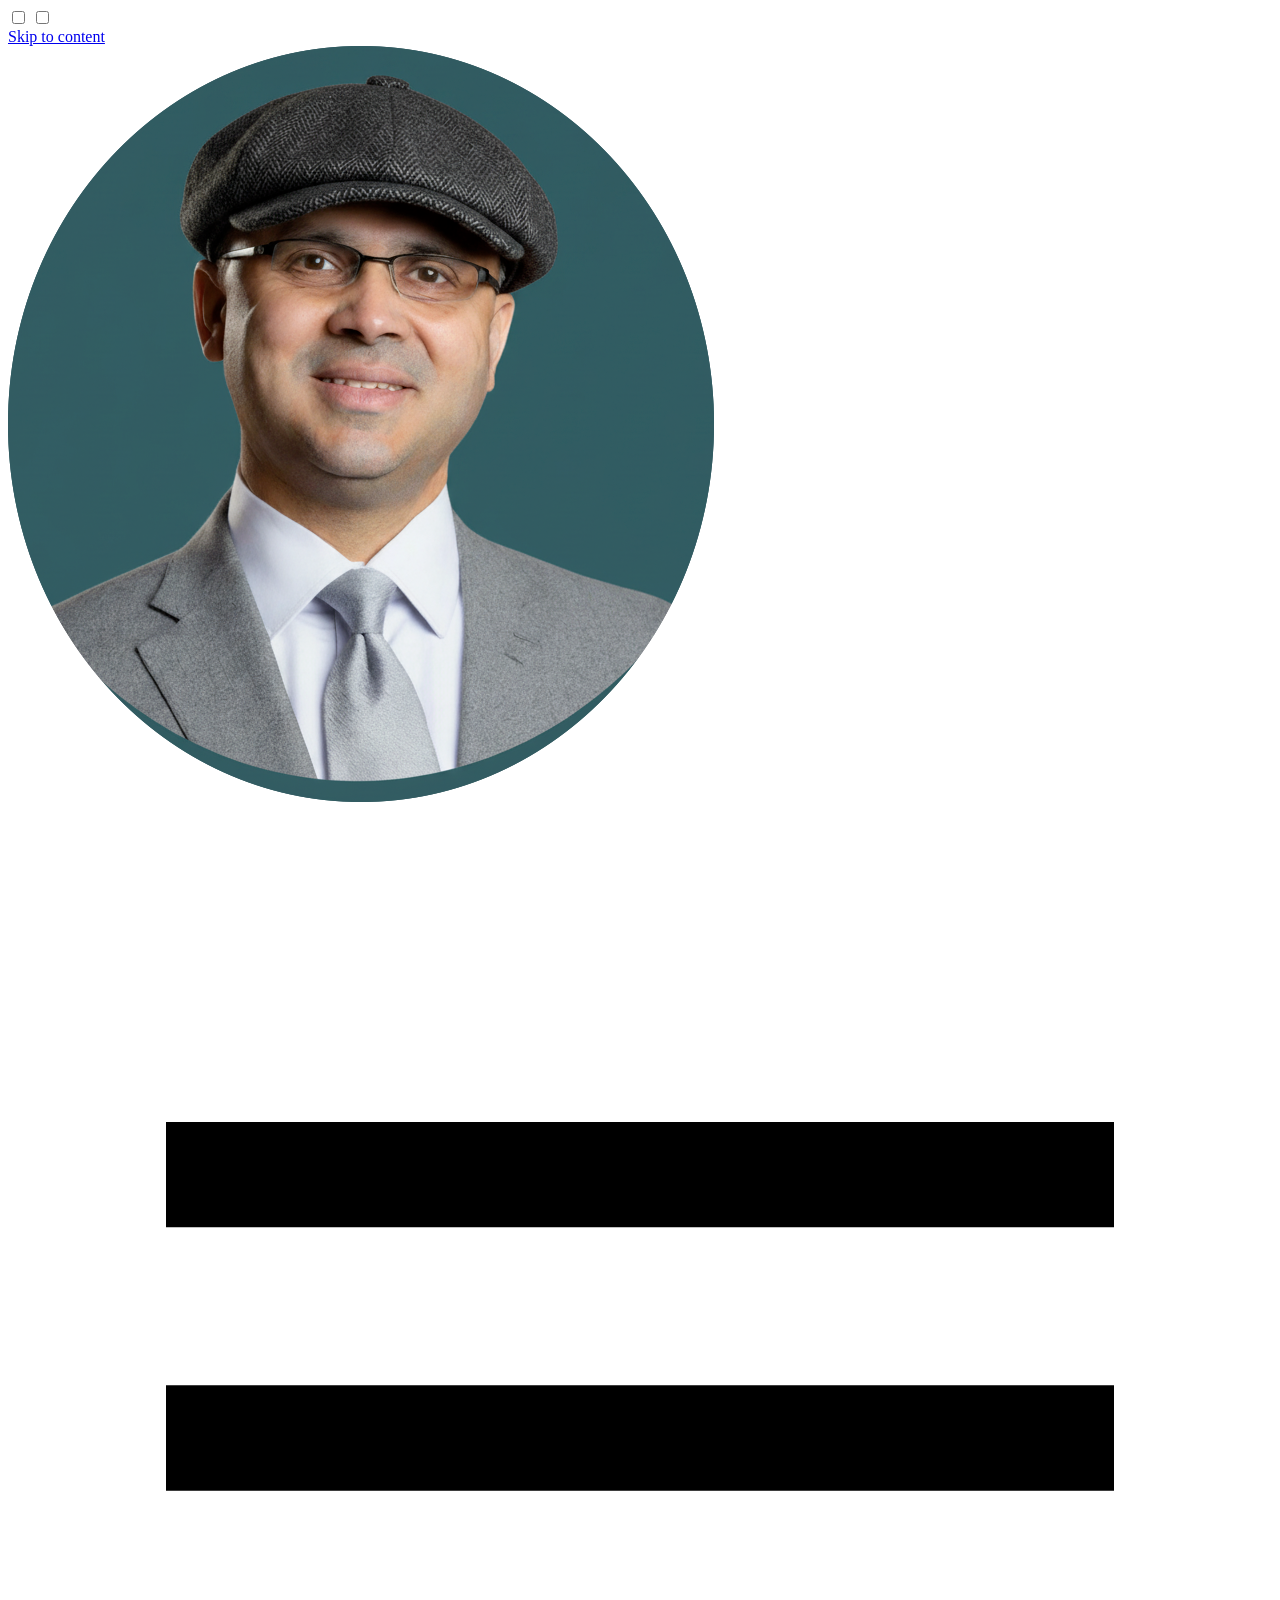
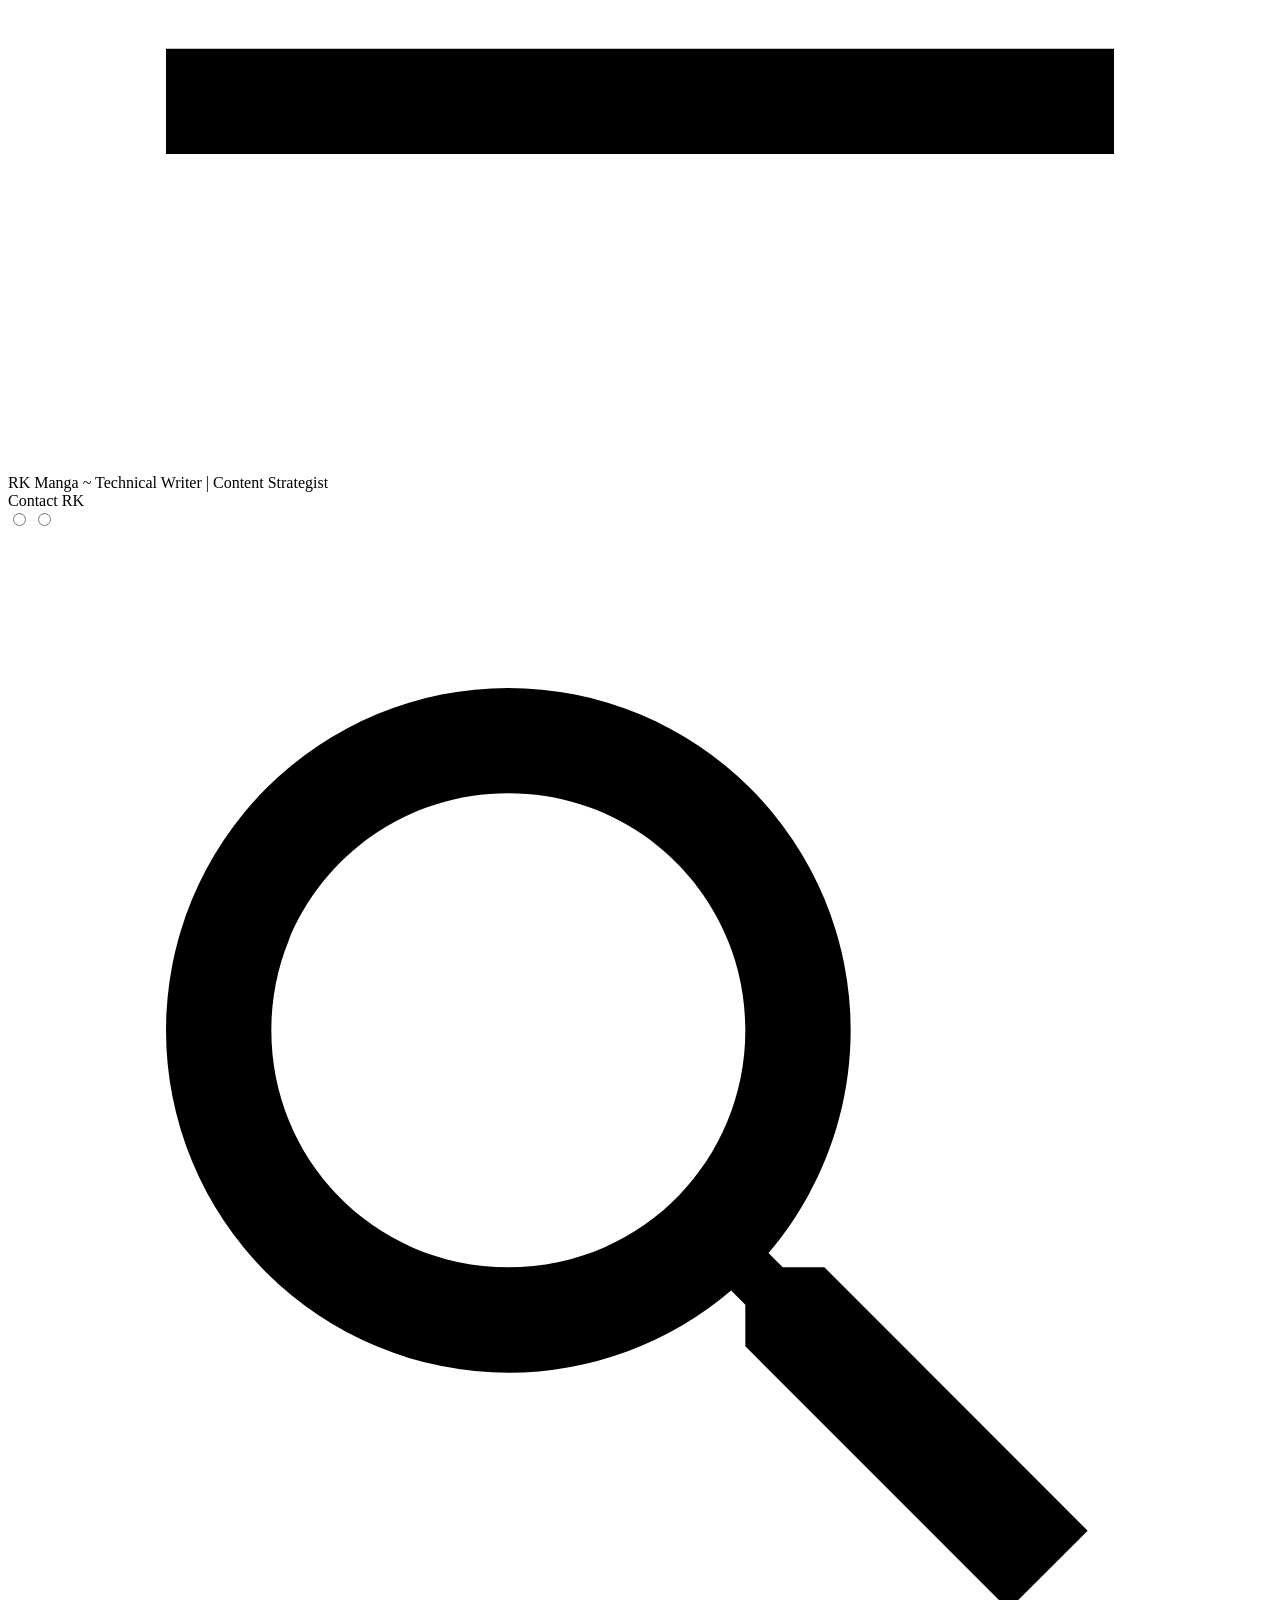
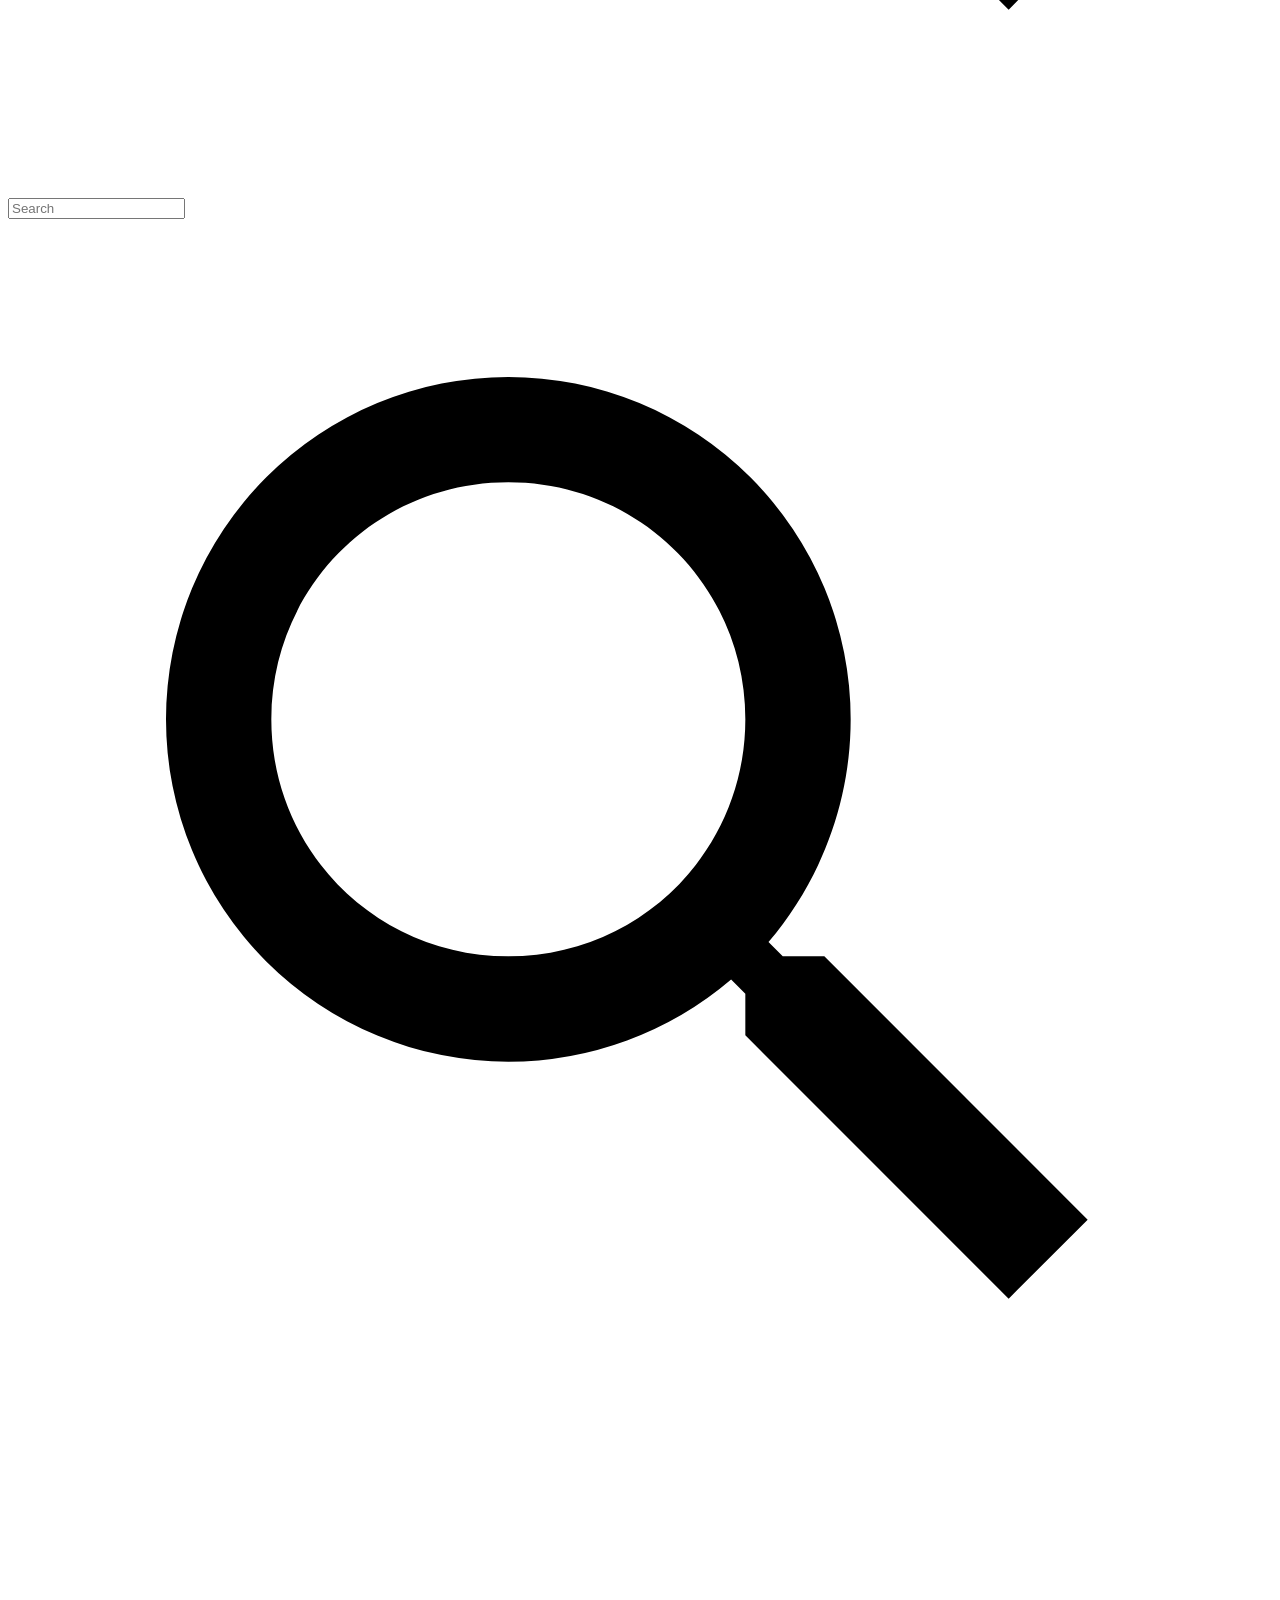
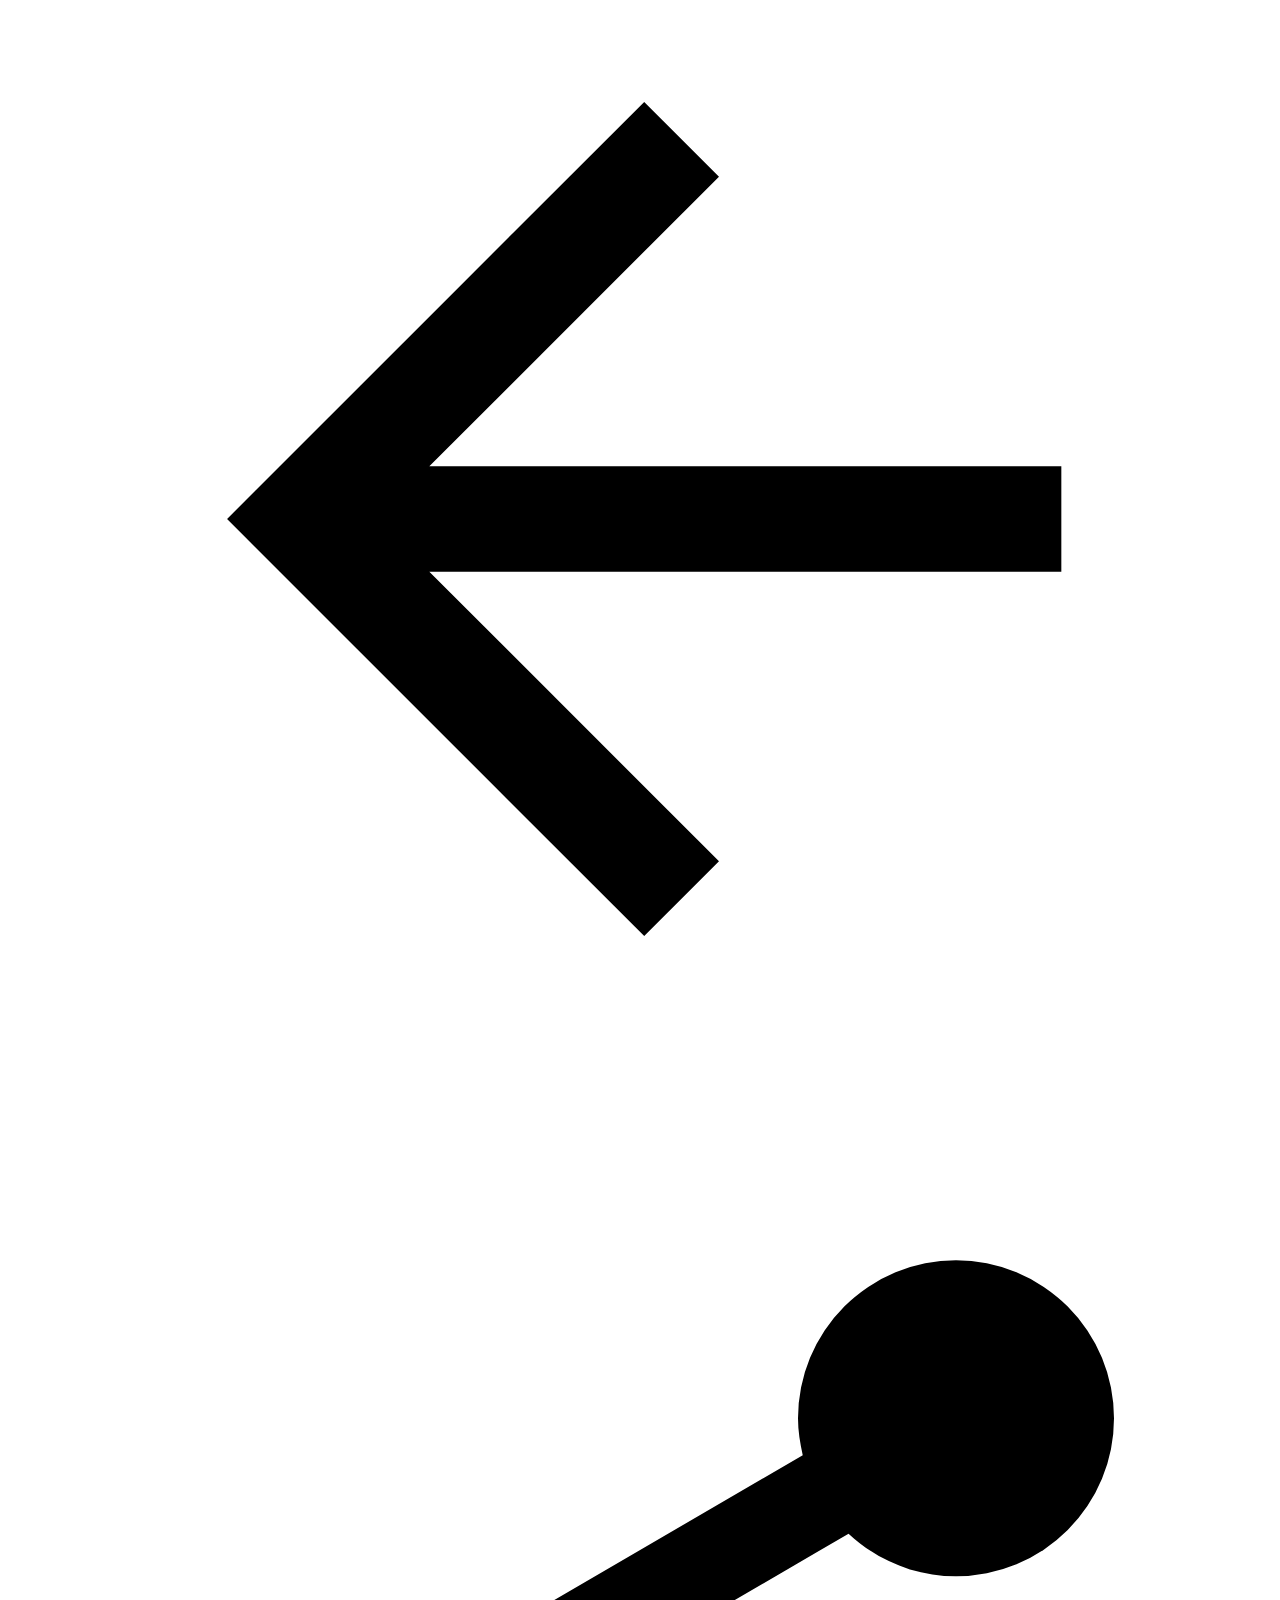
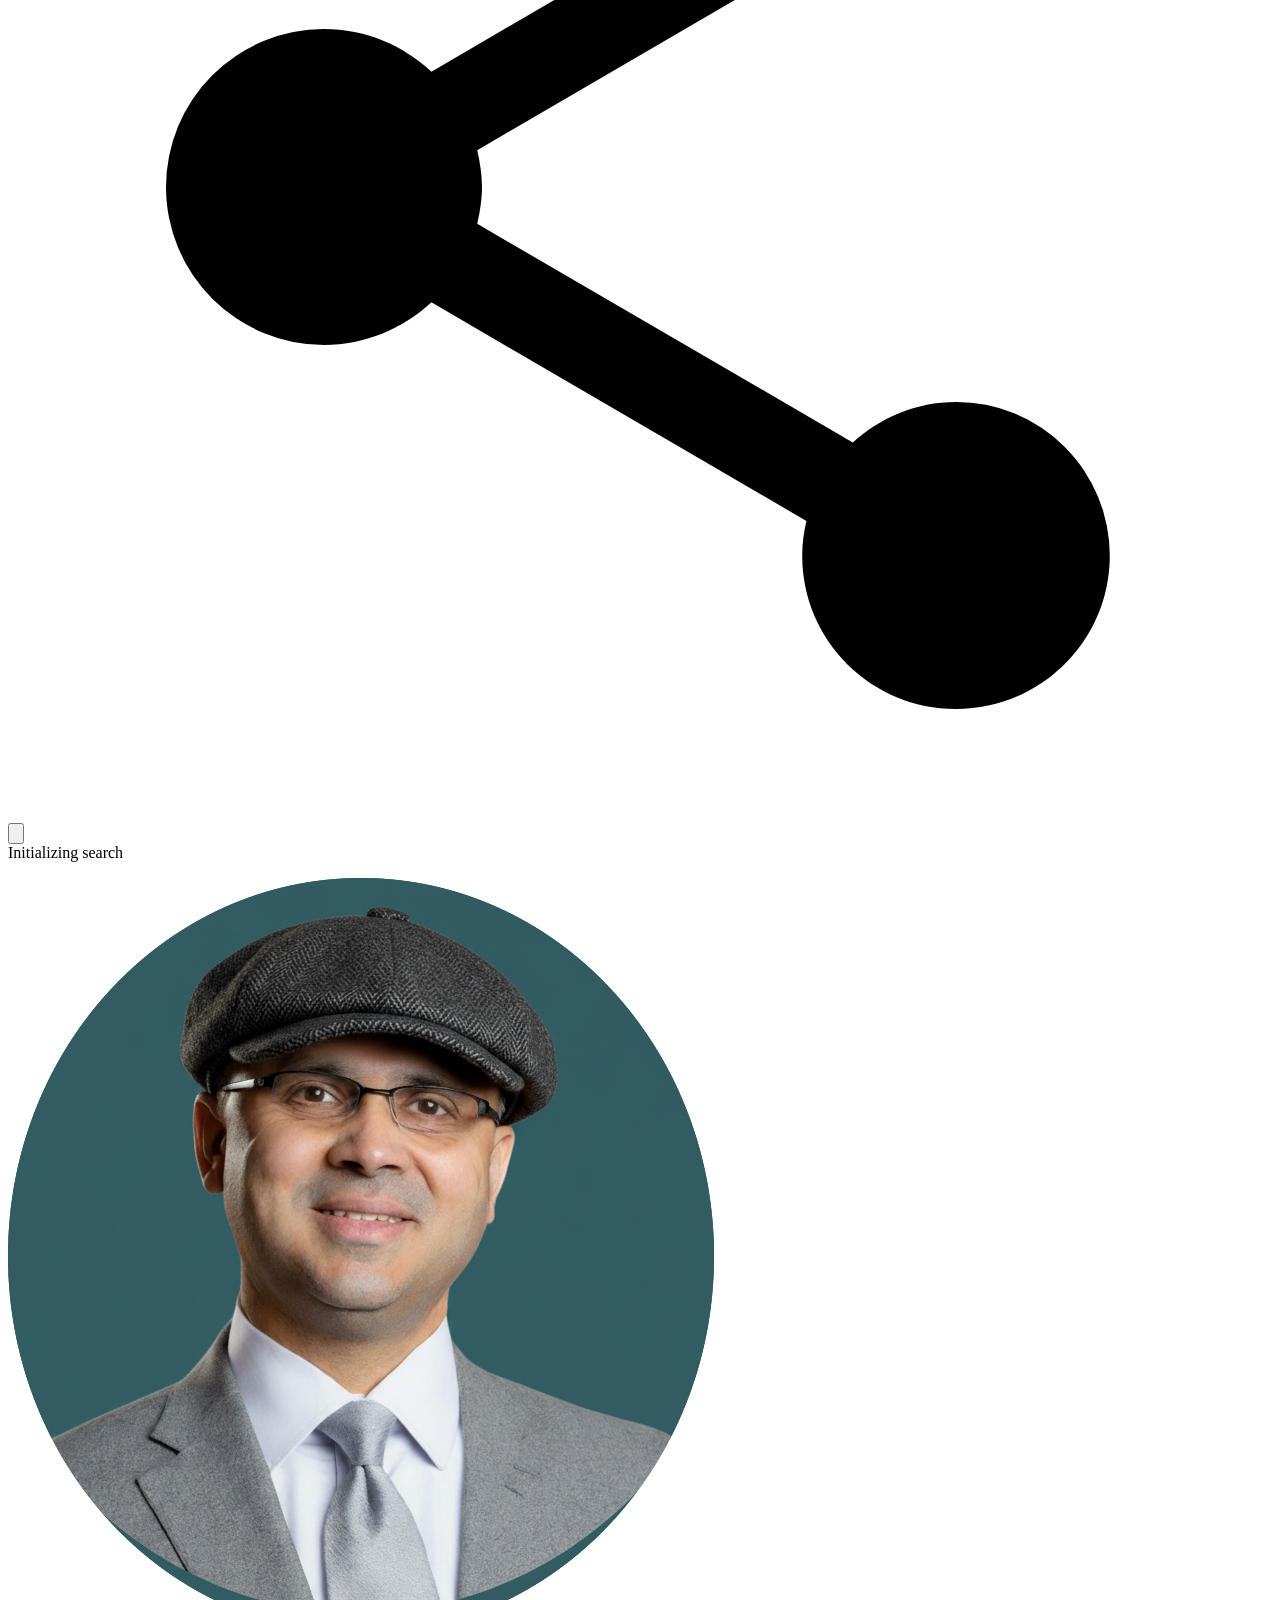
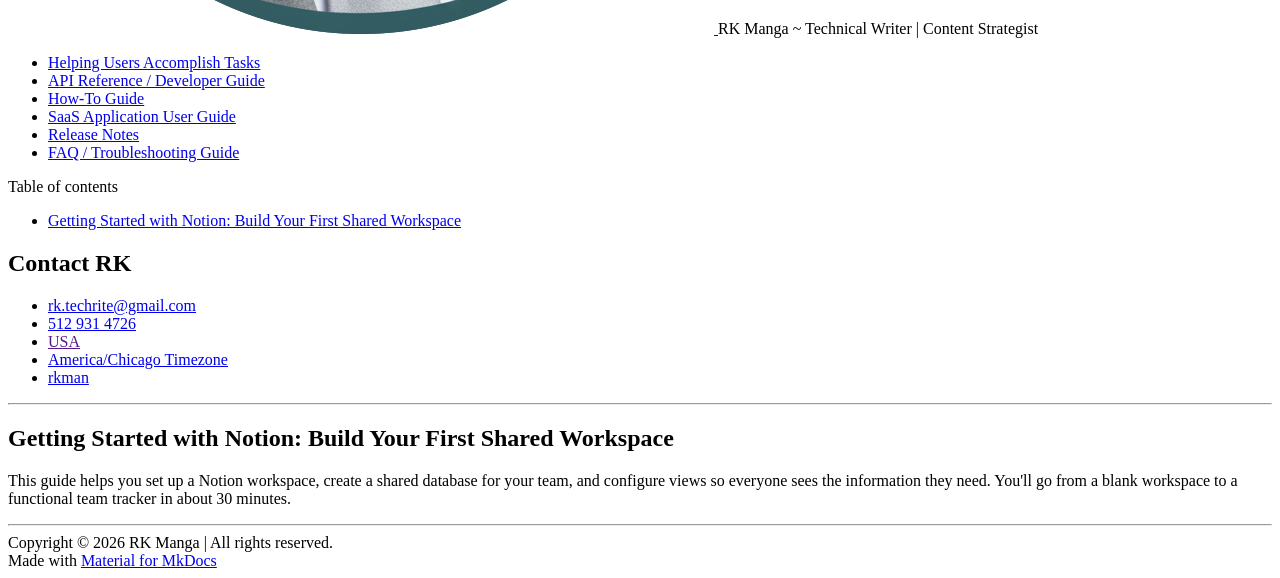
==== site/contact/index.html @ 04f188a4 "Updates" ====
<!doctype html>
<html lang="en" class="no-js">
  <head>
    
      <meta charset="utf-8">
      <meta name="viewport" content="width=device-width,initial-scale=1">
      
        <meta name="description" content="Personal portfolio of RK Manga, showcasing technical writing projects and expertise.">
      
      
      
        <link rel="canonical" href="https://sitename.example/contact/">
      
      
      
      
        
      
      
      <link rel="icon" href="../assets/images/favicon.png">
      <meta name="generator" content="mkdocs-1.6.1, mkdocs-material-9.7.6">
    
    
      
        <title>Contact RK - RK Manga ~ Technical Writer | Content Strategist</title>
      
    
    
      <link rel="stylesheet" href="../assets/stylesheets/main.484c7ddc.min.css">
      
        
        <link rel="stylesheet" href="../assets/stylesheets/palette.ab4e12ef.min.css">
      
      


    
    
      
    
    
      
        
        
        <link rel="preconnect" href="https://fonts.gstatic.com" crossorigin>
        <link rel="stylesheet" href="https://fonts.googleapis.com/css?family=Roboto:300,300i,400,400i,700,700i%7CRoboto+Mono:400,400i,700,700i&display=fallback">
        <style>:root{--md-text-font:"Roboto";--md-code-font:"Roboto Mono"}</style>
      
    
    
    <script>__md_scope=new URL("..",location),__md_hash=e=>[...e].reduce(((e,_)=>(e<<5)-e+_.charCodeAt(0)),0),__md_get=(e,_=localStorage,t=__md_scope)=>JSON.parse(_.getItem(t.pathname+"."+e)),__md_set=(e,_,t=localStorage,a=__md_scope)=>{try{t.setItem(a.pathname+"."+e,JSON.stringify(_))}catch(e){}}</script>
    
      

    
    
  </head>
  
  
    
    
      
    
    
    
    
    <body dir="ltr" data-md-color-scheme="slate" data-md-color-primary="cyan" data-md-color-accent="deep-orange">
  
    
    <input class="md-toggle" data-md-toggle="drawer" type="checkbox" id="__drawer" autocomplete="off">
    <input class="md-toggle" data-md-toggle="search" type="checkbox" id="__search" autocomplete="off">
    <label class="md-overlay" for="__drawer"></label>
    <div data-md-component="skip">
      
        
        <a href="#getting-started-with-notion-build-your-first-shared-workspace" class="md-skip">
          Skip to content
        </a>
      
    </div>
    <div data-md-component="announce">
      
    </div>
    
    
      

  

<header class="md-header md-header--shadow" data-md-component="header">
  <nav class="md-header__inner md-grid" aria-label="Header">
    <a href=".." title="RK Manga ~ Technical Writer | Content Strategist" class="md-header__button md-logo" aria-label="RK Manga ~ Technical Writer | Content Strategist" data-md-component="logo">
      
  <img src="../assets/logo.png" alt="logo">

    </a>
    <label class="md-header__button md-icon" for="__drawer">
      
      <svg xmlns="http://www.w3.org/2000/svg" viewBox="0 0 24 24"><path d="M3 6h18v2H3zm0 5h18v2H3zm0 5h18v2H3z"/></svg>
    </label>
    <div class="md-header__title" data-md-component="header-title">
      <div class="md-header__ellipsis">
        <div class="md-header__topic">
          <span class="md-ellipsis">
            RK Manga ~ Technical Writer | Content Strategist
          </span>
        </div>
        <div class="md-header__topic" data-md-component="header-topic">
          <span class="md-ellipsis">
            
              Contact RK
            
          </span>
        </div>
      </div>
    </div>
    
      
        <form class="md-header__option" data-md-component="palette">
  
    
    
    
    <input class="md-option" data-md-color-media="" data-md-color-scheme="slate" data-md-color-primary="cyan" data-md-color-accent="deep-orange"  aria-label="Dark mode"  type="radio" name="__palette" id="__palette_0">
    
      <label class="md-header__button md-icon" title="Dark mode" for="__palette_1" hidden>
        <svg xmlns="http://www.w3.org/2000/svg" viewBox="0 0 24 24"><path d="M12 7a5 5 0 0 1 5 5 5 5 0 0 1-5 5 5 5 0 0 1-5-5 5 5 0 0 1 5-5m0 2a3 3 0 0 0-3 3 3 3 0 0 0 3 3 3 3 0 0 0 3-3 3 3 0 0 0-3-3m0-7 2.39 3.42C13.65 5.15 12.84 5 12 5s-1.65.15-2.39.42zM3.34 7l4.16-.35A7.2 7.2 0 0 0 5.94 8.5c-.44.74-.69 1.5-.83 2.29zm.02 10 1.76-3.77a7.131 7.131 0 0 0 2.38 4.14zM20.65 7l-1.77 3.79a7.02 7.02 0 0 0-2.38-4.15zm-.01 10-4.14.36c.59-.51 1.12-1.14 1.54-1.86.42-.73.69-1.5.83-2.29zM12 22l-2.41-3.44c.74.27 1.55.44 2.41.44.82 0 1.63-.17 2.37-.44z"/></svg>
      </label>
    
  
    
    
    
    <input class="md-option" data-md-color-media="" data-md-color-scheme="default" data-md-color-primary="blue" data-md-color-accent="deep-orange"  aria-label="Light mode"  type="radio" name="__palette" id="__palette_1">
    
      <label class="md-header__button md-icon" title="Light mode" for="__palette_0" hidden>
        <svg xmlns="http://www.w3.org/2000/svg" viewBox="0 0 24 24"><path d="m17.75 4.09-2.53 1.94.91 3.06-2.63-1.81-2.63 1.81.91-3.06-2.53-1.94L12.44 4l1.06-3 1.06 3zm3.5 6.91-1.64 1.25.59 1.98-1.7-1.17-1.7 1.17.59-1.98L15.75 11l2.06-.05L18.5 9l.69 1.95zm-2.28 4.95c.83-.08 1.72 1.1 1.19 1.85-.32.45-.66.87-1.08 1.27C15.17 23 8.84 23 4.94 19.07c-3.91-3.9-3.91-10.24 0-14.14.4-.4.82-.76 1.27-1.08.75-.53 1.93.36 1.85 1.19-.27 2.86.69 5.83 2.89 8.02a9.96 9.96 0 0 0 8.02 2.89m-1.64 2.02a12.08 12.08 0 0 1-7.8-3.47c-2.17-2.19-3.33-5-3.49-7.82-2.81 3.14-2.7 7.96.31 10.98 3.02 3.01 7.84 3.12 10.98.31"/></svg>
      </label>
    
  
</form>
      
    
    
      <script>var palette=__md_get("__palette");if(palette&&palette.color){if("(prefers-color-scheme)"===palette.color.media){var media=matchMedia("(prefers-color-scheme: light)"),input=document.querySelector(media.matches?"[data-md-color-media='(prefers-color-scheme: light)']":"[data-md-color-media='(prefers-color-scheme: dark)']");palette.color.media=input.getAttribute("data-md-color-media"),palette.color.scheme=input.getAttribute("data-md-color-scheme"),palette.color.primary=input.getAttribute("data-md-color-primary"),palette.color.accent=input.getAttribute("data-md-color-accent")}for(var[key,value]of Object.entries(palette.color))document.body.setAttribute("data-md-color-"+key,value)}</script>
    
    
    
      
      
        <label class="md-header__button md-icon" for="__search">
          
          <svg xmlns="http://www.w3.org/2000/svg" viewBox="0 0 24 24"><path d="M9.5 3A6.5 6.5 0 0 1 16 9.5c0 1.61-.59 3.09-1.56 4.23l.27.27h.79l5 5-1.5 1.5-5-5v-.79l-.27-.27A6.52 6.52 0 0 1 9.5 16 6.5 6.5 0 0 1 3 9.5 6.5 6.5 0 0 1 9.5 3m0 2C7 5 5 7 5 9.5S7 14 9.5 14 14 12 14 9.5 12 5 9.5 5"/></svg>
        </label>
        <div class="md-search" data-md-component="search" role="dialog">
  <label class="md-search__overlay" for="__search"></label>
  <div class="md-search__inner" role="search">
    <form class="md-search__form" name="search">
      <input type="text" class="md-search__input" name="query" aria-label="Search" placeholder="Search" autocapitalize="off" autocorrect="off" autocomplete="off" spellcheck="false" data-md-component="search-query" required>
      <label class="md-search__icon md-icon" for="__search">
        
        <svg xmlns="http://www.w3.org/2000/svg" viewBox="0 0 24 24"><path d="M9.5 3A6.5 6.5 0 0 1 16 9.5c0 1.61-.59 3.09-1.56 4.23l.27.27h.79l5 5-1.5 1.5-5-5v-.79l-.27-.27A6.52 6.52 0 0 1 9.5 16 6.5 6.5 0 0 1 3 9.5 6.5 6.5 0 0 1 9.5 3m0 2C7 5 5 7 5 9.5S7 14 9.5 14 14 12 14 9.5 12 5 9.5 5"/></svg>
        
        <svg xmlns="http://www.w3.org/2000/svg" viewBox="0 0 24 24"><path d="M20 11v2H8l5.5 5.5-1.42 1.42L4.16 12l7.92-7.92L13.5 5.5 8 11z"/></svg>
      </label>
      <nav class="md-search__options" aria-label="Search">
        
          <a href="javascript:void(0)" class="md-search__icon md-icon" title="Share" aria-label="Share" data-clipboard data-clipboard-text="" data-md-component="search-share" tabindex="-1">
            
            <svg xmlns="http://www.w3.org/2000/svg" viewBox="0 0 24 24"><path d="M18 16.08c-.76 0-1.44.3-1.96.77L8.91 12.7c.05-.23.09-.46.09-.7s-.04-.47-.09-.7l7.05-4.11c.54.5 1.25.81 2.04.81a3 3 0 0 0 3-3 3 3 0 0 0-3-3 3 3 0 0 0-3 3c0 .24.04.47.09.7L8.04 9.81C7.5 9.31 6.79 9 6 9a3 3 0 0 0-3 3 3 3 0 0 0 3 3c.79 0 1.5-.31 2.04-.81l7.12 4.15c-.05.21-.08.43-.08.66 0 1.61 1.31 2.91 2.92 2.91s2.92-1.3 2.92-2.91A2.92 2.92 0 0 0 18 16.08"/></svg>
          </a>
        
        <button type="reset" class="md-search__icon md-icon" title="Clear" aria-label="Clear" tabindex="-1">
          
          <svg xmlns="http://www.w3.org/2000/svg" viewBox="0 0 24 24"><path d="M19 6.41 17.59 5 12 10.59 6.41 5 5 6.41 10.59 12 5 17.59 6.41 19 12 13.41 17.59 19 19 17.59 13.41 12z"/></svg>
        </button>
      </nav>
      
        <div class="md-search__suggest" data-md-component="search-suggest"></div>
      
    </form>
    <div class="md-search__output">
      <div class="md-search__scrollwrap" tabindex="0" data-md-scrollfix>
        <div class="md-search-result" data-md-component="search-result">
          <div class="md-search-result__meta">
            Initializing search
          </div>
          <ol class="md-search-result__list" role="presentation"></ol>
        </div>
      </div>
    </div>
  </div>
</div>
      
    
    
  </nav>
  
</header>
    
    <div class="md-container" data-md-component="container">
      
      
        
          
        
      
      <main class="md-main" data-md-component="main">
        <div class="md-main__inner md-grid">
          
            
              
              <div class="md-sidebar md-sidebar--primary" data-md-component="sidebar" data-md-type="navigation" >
                <div class="md-sidebar__scrollwrap">
                  <div class="md-sidebar__inner">
                    



<nav class="md-nav md-nav--primary" aria-label="Navigation" data-md-level="0">
  <label class="md-nav__title" for="__drawer">
    <a href=".." title="RK Manga ~ Technical Writer | Content Strategist" class="md-nav__button md-logo" aria-label="RK Manga ~ Technical Writer | Content Strategist" data-md-component="logo">
      
  <img src="../assets/logo.png" alt="logo">

    </a>
    RK Manga ~ Technical Writer | Content Strategist
  </label>
  
  <ul class="md-nav__list" data-md-scrollfix>
    
      
      
  
  
  
  
    <li class="md-nav__item">
      <a href=".." class="md-nav__link">
        
  
  
  <span class="md-ellipsis">
    
  
    Helping Users Accomplish Tasks
  

    
  </span>
  
  

      </a>
    </li>
  

    
      
      
  
  
  
  
    <li class="md-nav__item">
      <a href="../api-reference/" class="md-nav__link">
        
  
  
  <span class="md-ellipsis">
    
  
    API Reference / Developer Guide
  

    
  </span>
  
  

      </a>
    </li>
  

    
      
      
  
  
  
  
    <li class="md-nav__item">
      <a href="../how-to-guide/" class="md-nav__link">
        
  
  
  <span class="md-ellipsis">
    
  
    How-To Guide
  

    
  </span>
  
  

      </a>
    </li>
  

    
      
      
  
  
  
  
    <li class="md-nav__item">
      <a href="../saas-user-guide/" class="md-nav__link">
        
  
  
  <span class="md-ellipsis">
    
  
    SaaS Application User Guide
  

    
  </span>
  
  

      </a>
    </li>
  

    
      
      
  
  
  
  
    <li class="md-nav__item">
      <a href="../release-notes/" class="md-nav__link">
        
  
  
  <span class="md-ellipsis">
    
  
    Release Notes
  

    
  </span>
  
  

      </a>
    </li>
  

    
      
      
  
  
  
  
    <li class="md-nav__item">
      <a href="../faq-troubleshooting/" class="md-nav__link">
        
  
  
  <span class="md-ellipsis">
    
  
    FAQ / Troubleshooting Guide
  

    
  </span>
  
  

      </a>
    </li>
  

    
  </ul>
</nav>
                  </div>
                </div>
              </div>
            
            
              
              <div class="md-sidebar md-sidebar--secondary" data-md-component="sidebar" data-md-type="toc" >
                <div class="md-sidebar__scrollwrap">
                  <div class="md-sidebar__inner">
                    

<nav class="md-nav md-nav--secondary" aria-label="Table of contents">
  
  
  
  
    <label class="md-nav__title" for="__toc">
      <span class="md-nav__icon md-icon"></span>
      Table of contents
    </label>
    <ul class="md-nav__list" data-md-component="toc" data-md-scrollfix>
      
        <li class="md-nav__item">
  <a href="#getting-started-with-notion-build-your-first-shared-workspace" class="md-nav__link">
    <span class="md-ellipsis">
      
        Getting Started with Notion: Build Your First Shared Workspace
      
    </span>
  </a>
  
</li>
      
    </ul>
  
</nav>
                  </div>
                </div>
              </div>
            
          
          
            <div class="md-content" data-md-component="content">
              
              <article class="md-content__inner md-typeset">
                
                  



  <h1>Contact RK</h1>

<div class="contact-container container-block">
  <ul class="list-unstyled contact-list">

    <li class="email"><i class="fas fa-envelope"></i>
      <a href="mailto:rk.techrite@gmail.com">rk.techrite@gmail.com</a>
    </li>


    <li class="phone"><i class="fas fa-phone"></i>
      <a href="tel:512 931 4726">512 931 4726</a>
    </li>


    <li class="phone"><i class="fas fa-passport"></i>
      <a href="">USA</a>
    </li>


    <li class="timezone"><i class="fas fa-clock"></i>
      <a href="https://worldtimeapi.org/timezone/America/Chicago" target="_blank">America/Chicago Timezone</a>
    </li>



    <li class="linkedin"><i class="fab fa-linkedin"></i>
      <a href="https://linkedin.com/in/rkman" target="_blank">rkman</a>
    </li>

  </ul>
</div>

<hr />
<h2 id="getting-started-with-notion-build-your-first-shared-workspace">Getting Started with Notion: Build Your First Shared Workspace</h2>
<p>This guide helps you set up a Notion workspace, create a shared database for your team, and configure views so everyone sees the information they need. You'll go from a blank workspace to a functional team tracker in about 30 minutes.</p>
<hr />







  
  






                
              </article>
            </div>
          
          
<script>var target=document.getElementById(location.hash.slice(1));target&&target.name&&(target.checked=target.name.startsWith("__tabbed_"))</script>
        </div>
        
          <button type="button" class="md-top md-icon" data-md-component="top" hidden>
  
  <svg xmlns="http://www.w3.org/2000/svg" viewBox="0 0 24 24"><path d="M13 20h-2V8l-5.5 5.5-1.42-1.42L12 4.16l7.92 7.92-1.42 1.42L13 8z"/></svg>
  Back to top
</button>
        
      </main>
      
        <footer class="md-footer">
  
    
  
  <div class="md-footer-meta md-typeset">
    <div class="md-footer-meta__inner md-grid">
      <div class="md-copyright">
  
    <div class="md-copyright__highlight">
      Copyright &copy; 2026 RK Manga | All rights reserved.
    </div>
  
  
    Made with
    <a href="https://squidfunk.github.io/mkdocs-material/" target="_blank" rel="noopener">
      Material for MkDocs
    </a>
  
</div>
      
    </div>
  </div>
</footer>
      
    </div>
    <div class="md-dialog" data-md-component="dialog">
      <div class="md-dialog__inner md-typeset"></div>
    </div>
    
    
    
      
      
      <script id="__config" type="application/json">{"annotate": null, "base": "..", "features": ["content.action.edit", "content.action.view", "content.code.annotate", "content.code.copy", "content.tooltips", "navigation.sections", "navigation.footer", "navigation.indexes", "navigation.top", "navigation.tracking", "search.highlight", "search.share", "search.suggest", "toc.follow"], "search": "../assets/javascripts/workers/search.2c215733.min.js", "tags": null, "translations": {"clipboard.copied": "Copied to clipboard", "clipboard.copy": "Copy to clipboard", "search.result.more.one": "1 more on this page", "search.result.more.other": "# more on this page", "search.result.none": "No matching documents", "search.result.one": "1 matching document", "search.result.other": "# matching documents", "search.result.placeholder": "Type to start searching", "search.result.term.missing": "Missing", "select.version": "Select version"}, "version": null}</script>
    
    
      <script src="../assets/javascripts/bundle.79ae519e.min.js"></script>
      
    
  </body>
</html>
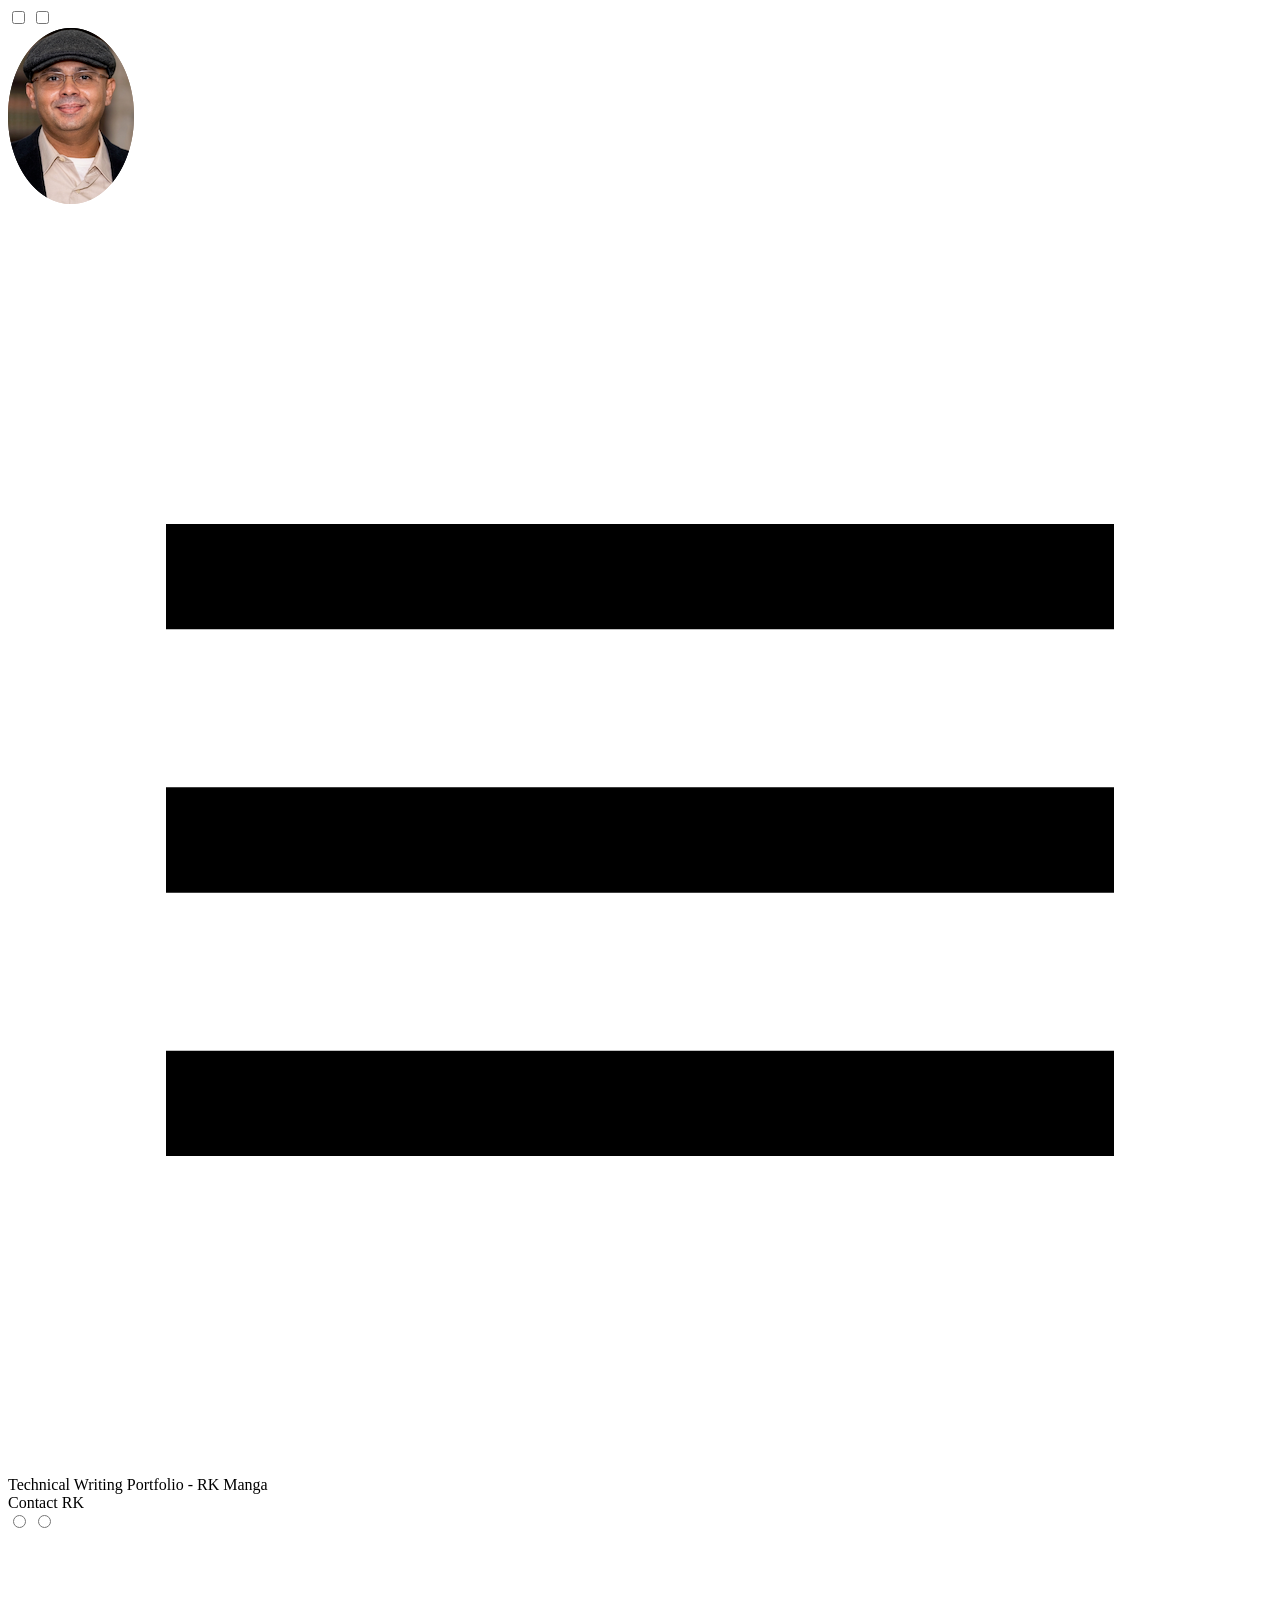
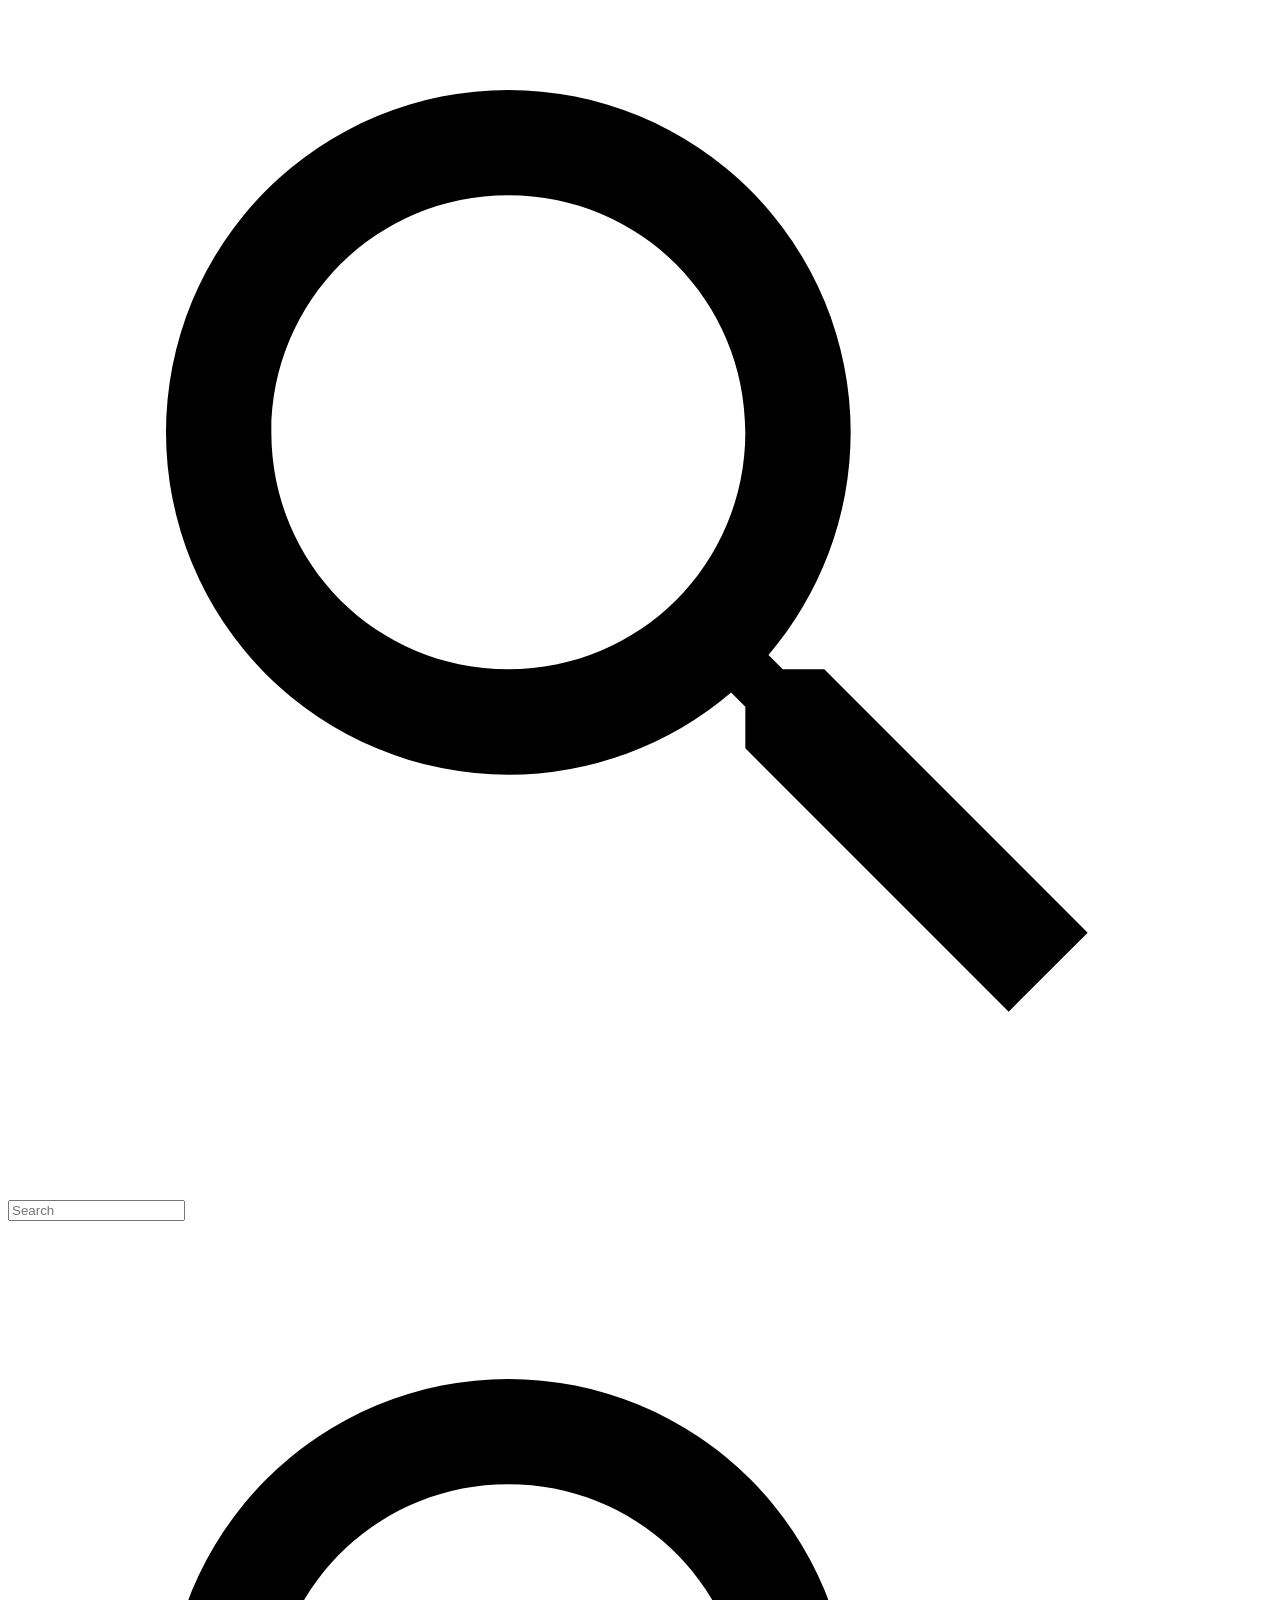
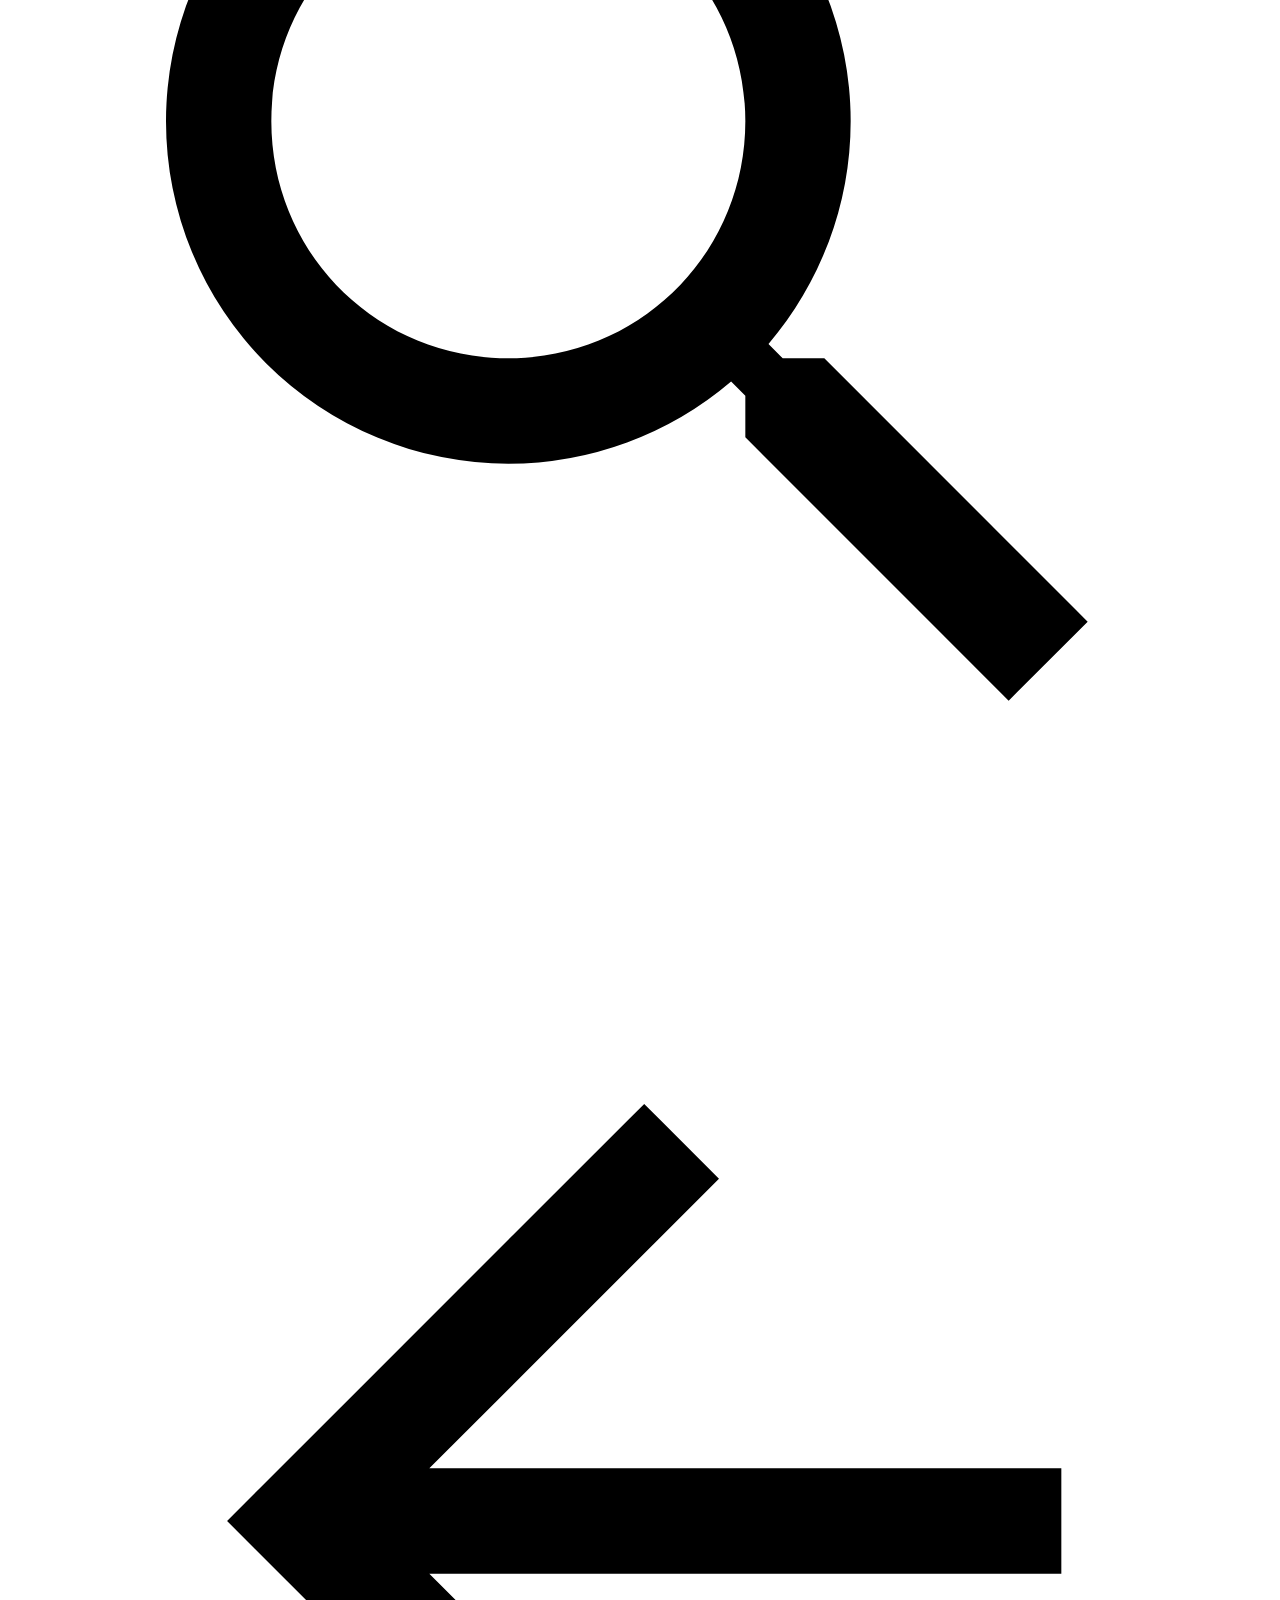
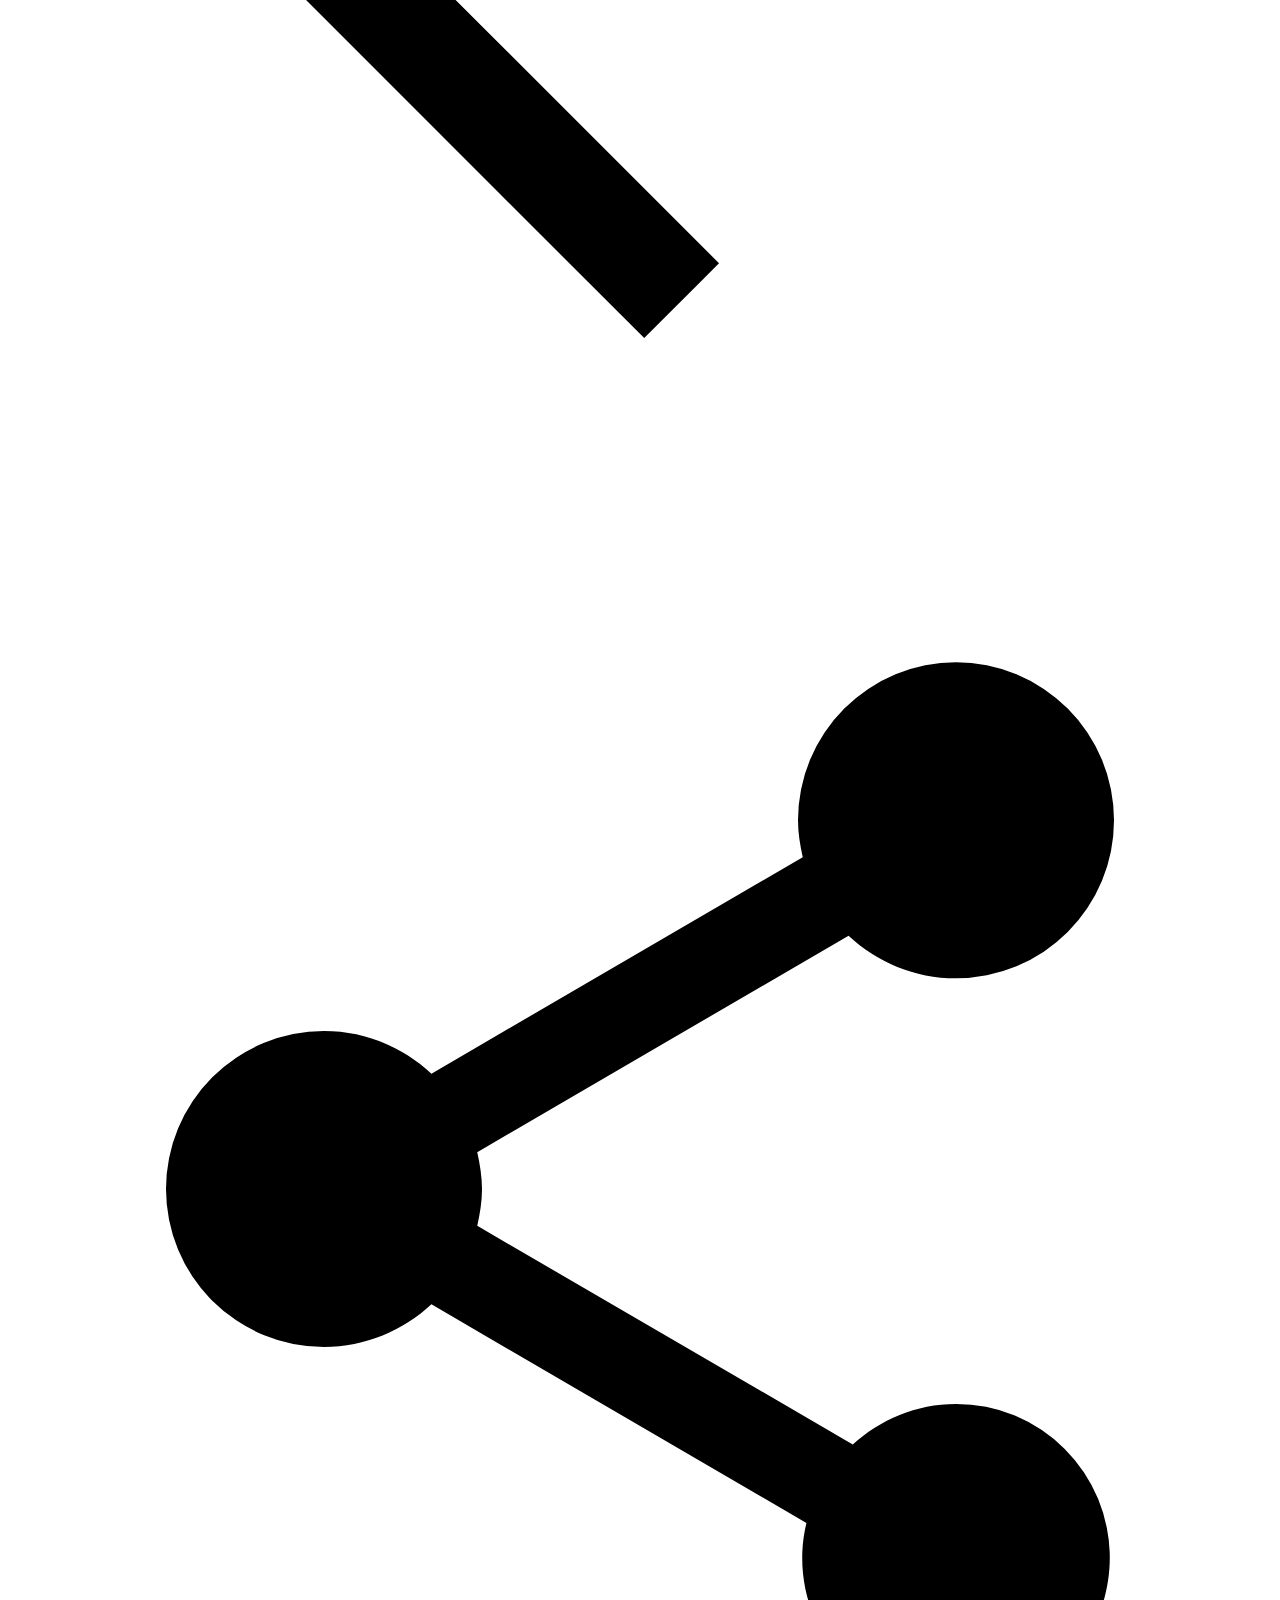
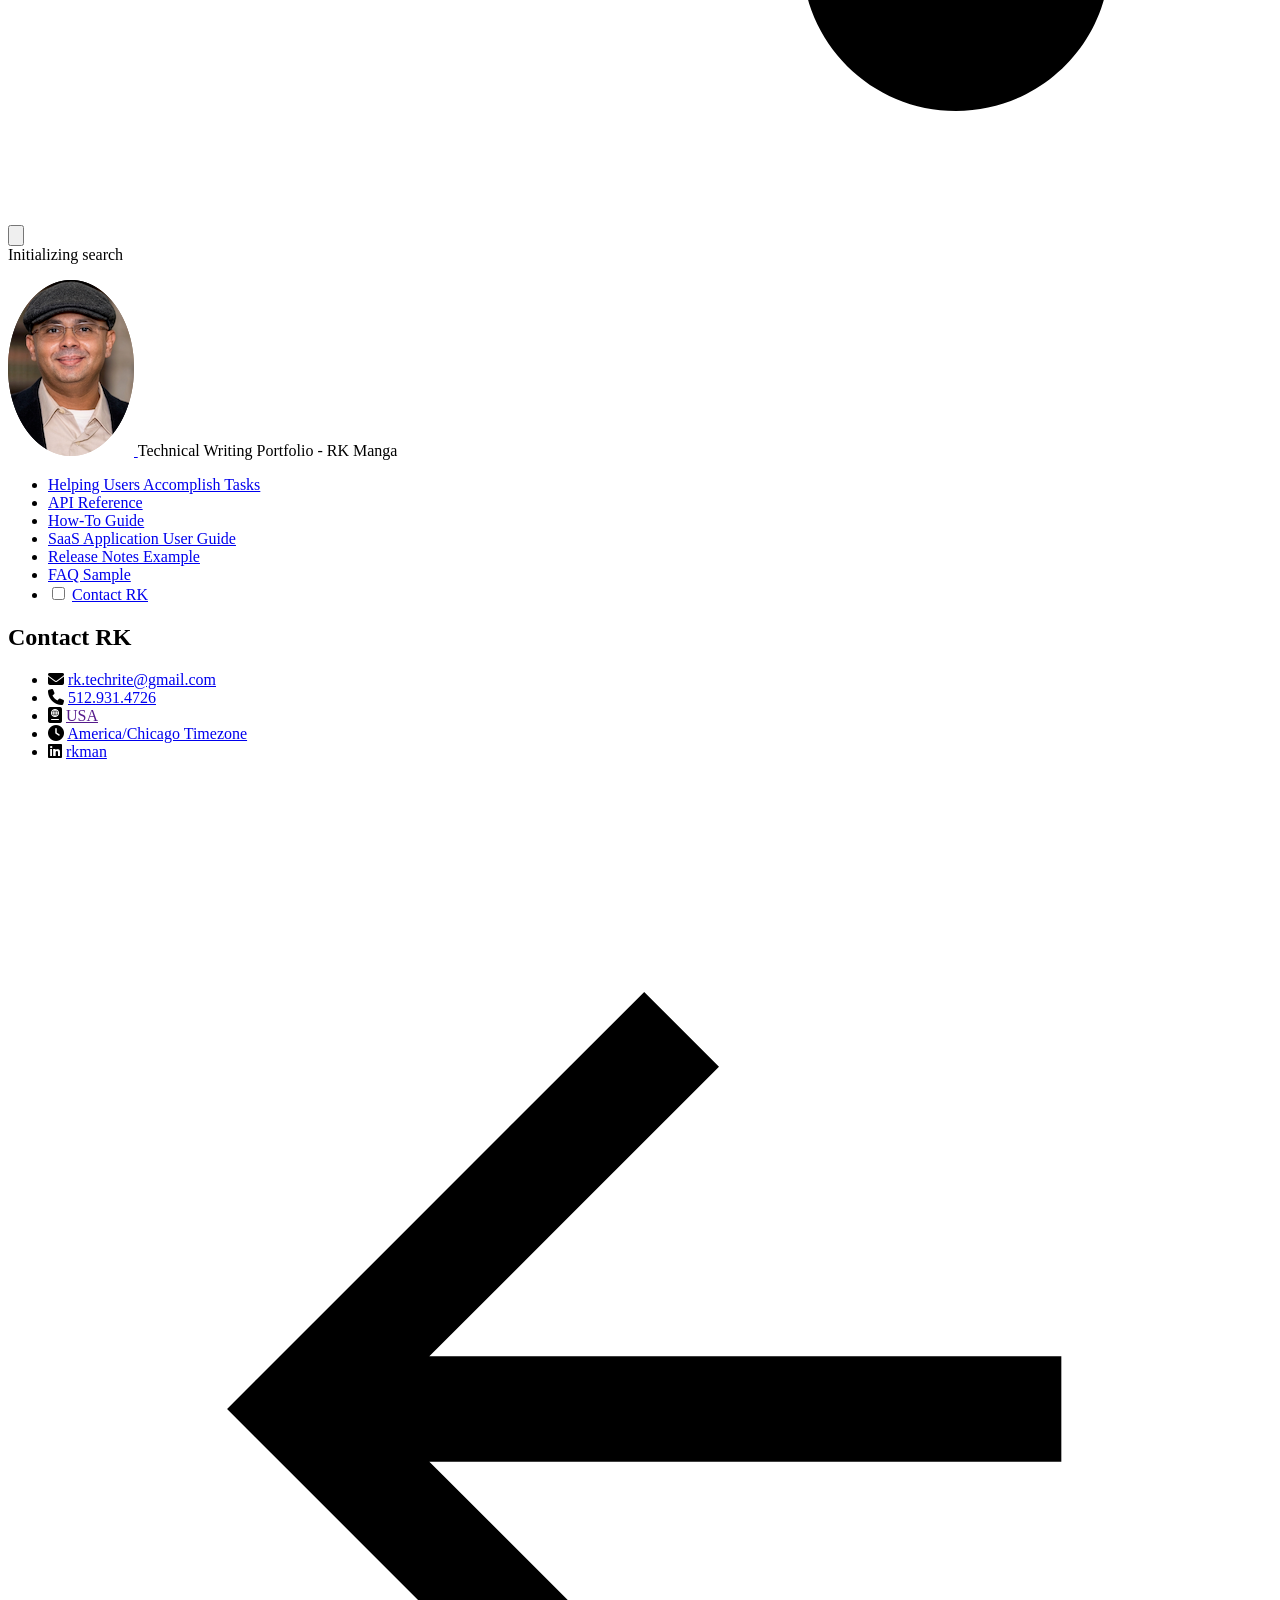
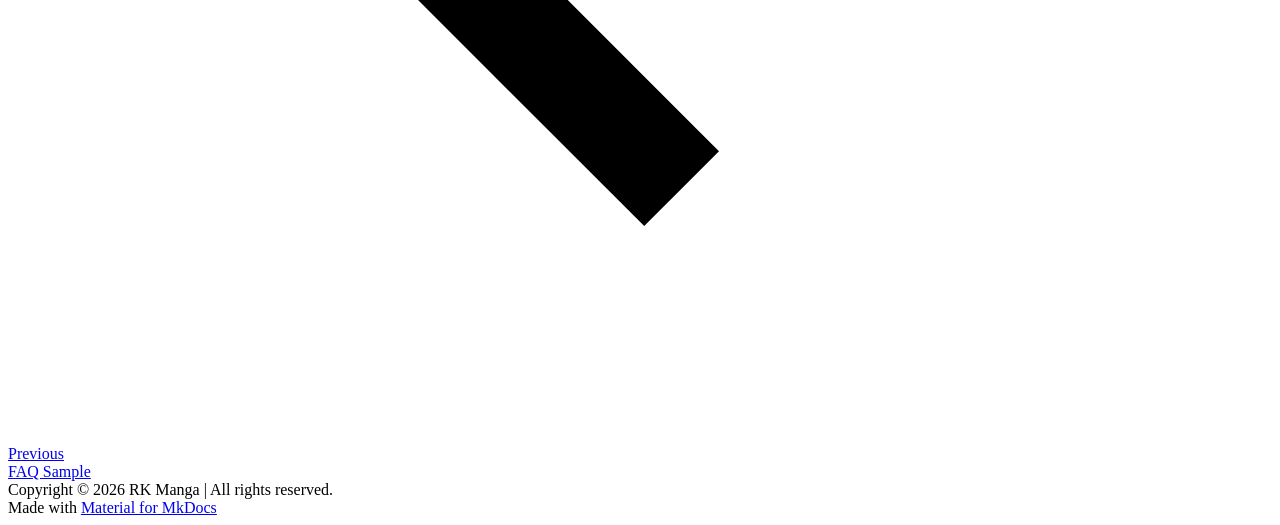
==== commit 506f9979: "Update docs and site with new logo and favicon" ====
--- a/site/contact/index.html
+++ b/site/contact/index.html
@@ -13,6 +13,8 @@
         <link rel="canonical" href="https://sitename.example/contact/">
       
       
+        <link rel="prev" href="../faq-troubleshooting/">
+      
       
       
         
@@ -23,7 +25,7 @@
     
     
       
-        <title>Contact RK - RK Manga ~ Technical Writer | Content Strategist</title>
+        <title>Contact RK - Technical Writing Portfolio - RK Manga</title>
       
     
     
@@ -48,6 +50,10 @@
         <style>:root{--md-text-font:"Roboto";--md-code-font:"Roboto Mono"}</style>
       
     
+    
+      <link rel="stylesheet" href="../stylesheets/extra.css">
+    
+      <link rel="stylesheet" href="https://cdnjs.cloudflare.com/ajax/libs/font-awesome/6.5.1/css/all.min.css">
     
     <script>__md_scope=new URL("..",location),__md_hash=e=>[...e].reduce(((e,_)=>(e<<5)-e+_.charCodeAt(0)),0),__md_get=(e,_=localStorage,t=__md_scope)=>JSON.parse(_.getItem(t.pathname+"."+e)),__md_set=(e,_,t=localStorage,a=__md_scope)=>{try{t.setItem(a.pathname+"."+e,JSON.stringify(_))}catch(e){}}</script>
     
@@ -73,11 +79,6 @@
     <label class="md-overlay" for="__drawer"></label>
     <div data-md-component="skip">
       
-        
-        <a href="#getting-started-with-notion-build-your-first-shared-workspace" class="md-skip">
-          Skip to content
-        </a>
-      
     </div>
     <div data-md-component="announce">
       
@@ -90,9 +91,9 @@
 
 <header class="md-header md-header--shadow" data-md-component="header">
   <nav class="md-header__inner md-grid" aria-label="Header">
-    <a href=".." title="RK Manga ~ Technical Writer | Content Strategist" class="md-header__button md-logo" aria-label="RK Manga ~ Technical Writer | Content Strategist" data-md-component="logo">
-      
-  <img src="../assets/logo.png" alt="logo">
+    <a href=".." title="Technical Writing Portfolio - RK Manga" class="md-header__button md-logo" aria-label="Technical Writing Portfolio - RK Manga" data-md-component="logo">
+      
+  <img src="../assets/RK_Hat.png" alt="logo">
 
     </a>
     <label class="md-header__button md-icon" for="__drawer">
@@ -103,7 +104,7 @@
       <div class="md-header__ellipsis">
         <div class="md-header__topic">
           <span class="md-ellipsis">
-            RK Manga ~ Technical Writer | Content Strategist
+            Technical Writing Portfolio - RK Manga
           </span>
         </div>
         <div class="md-header__topic" data-md-component="header-topic">
@@ -220,12 +221,12 @@
 
 <nav class="md-nav md-nav--primary" aria-label="Navigation" data-md-level="0">
   <label class="md-nav__title" for="__drawer">
-    <a href=".." title="RK Manga ~ Technical Writer | Content Strategist" class="md-nav__button md-logo" aria-label="RK Manga ~ Technical Writer | Content Strategist" data-md-component="logo">
-      
-  <img src="../assets/logo.png" alt="logo">
+    <a href=".." title="Technical Writing Portfolio - RK Manga" class="md-nav__button md-logo" aria-label="Technical Writing Portfolio - RK Manga" data-md-component="logo">
+      
+  <img src="../assets/RK_Hat.png" alt="logo">
 
     </a>
-    RK Manga ~ Technical Writer | Content Strategist
+    Technical Writing Portfolio - RK Manga
   </label>
   
   <ul class="md-nav__list" data-md-scrollfix>
@@ -271,7 +272,7 @@
   <span class="md-ellipsis">
     
   
-    API Reference / Developer Guide
+    API Reference
   
 
     
@@ -352,7 +353,7 @@
   <span class="md-ellipsis">
     
   
-    Release Notes
+    Release Notes Example
   
 
     
@@ -379,15 +380,50 @@
   <span class="md-ellipsis">
     
   
-    FAQ / Troubleshooting Guide
-  
-
-    
-  </span>
-  
-  
-
-      </a>
+    FAQ Sample
+  
+
+    
+  </span>
+  
+  
+
+      </a>
+    </li>
+  
+
+    
+      
+      
+  
+  
+    
+  
+  
+  
+    <li class="md-nav__item md-nav__item--active">
+      
+      <input class="md-nav__toggle md-toggle" type="checkbox" id="__toc">
+      
+      
+      
+      <a href="./" class="md-nav__link md-nav__link--active">
+        
+  
+  
+  <span class="md-ellipsis">
+    
+  
+    Contact RK
+  
+
+    
+  </span>
+  
+  
+
+      </a>
+      
     </li>
   
 
@@ -410,25 +446,6 @@
   
   
   
-    <label class="md-nav__title" for="__toc">
-      <span class="md-nav__icon md-icon"></span>
-      Table of contents
-    </label>
-    <ul class="md-nav__list" data-md-component="toc" data-md-scrollfix>
-      
-        <li class="md-nav__item">
-  <a href="#getting-started-with-notion-build-your-first-shared-workspace" class="md-nav__link">
-    <span class="md-ellipsis">
-      
-        Getting Started with Notion: Build Your First Shared Workspace
-      
-    </span>
-  </a>
-  
-</li>
-      
-    </ul>
-  
 </nav>
                   </div>
                 </div>
@@ -455,7 +472,7 @@
 
 
     <li class="phone"><i class="fas fa-phone"></i>
-      <a href="tel:512 931 4726">512 931 4726</a>
+      <a href="tel:512 931 4726">512.931.4726</a>
     </li>
 
 
@@ -476,11 +493,6 @@
 
   </ul>
 </div>
-
-<hr />
-<h2 id="getting-started-with-notion-build-your-first-shared-workspace">Getting Started with Notion: Build Your First Shared Workspace</h2>
-<p>This guide helps you set up a Notion workspace, create a shared database for your team, and configure views so everyone sees the information they need. You'll go from a blank workspace to a functional team tracker in about 30 minutes.</p>
-<hr />
 
 
 
@@ -514,6 +526,28 @@
       
         <footer class="md-footer">
   
+    
+      
+      <nav class="md-footer__inner md-grid" aria-label="Footer" >
+        
+          
+          <a href="../faq-troubleshooting/" class="md-footer__link md-footer__link--prev" aria-label="Previous: FAQ Sample">
+            <div class="md-footer__button md-icon">
+              
+              <svg xmlns="http://www.w3.org/2000/svg" viewBox="0 0 24 24"><path d="M20 11v2H8l5.5 5.5-1.42 1.42L4.16 12l7.92-7.92L13.5 5.5 8 11z"/></svg>
+            </div>
+            <div class="md-footer__title">
+              <span class="md-footer__direction">
+                Previous
+              </span>
+              <div class="md-ellipsis">
+                FAQ Sample
+              </div>
+            </div>
+          </a>
+        
+        
+      </nav>
     
   
   <div class="md-footer-meta md-typeset">
--- a/site/stylesheets/extra.css
+++ b/site/stylesheets/extra.css
@@ -0,0 +1,12 @@
+.md-nav--primary > label.md-nav__title {
+  height: 0 !important;
+  min-height: 0 !important;
+  padding: 0 !important;
+  margin: 0 !important;
+  overflow: hidden !important;
+  border: none !important;
+}
+
+.md-nav--primary > .md-nav__list {
+  display: block !important;
+}
